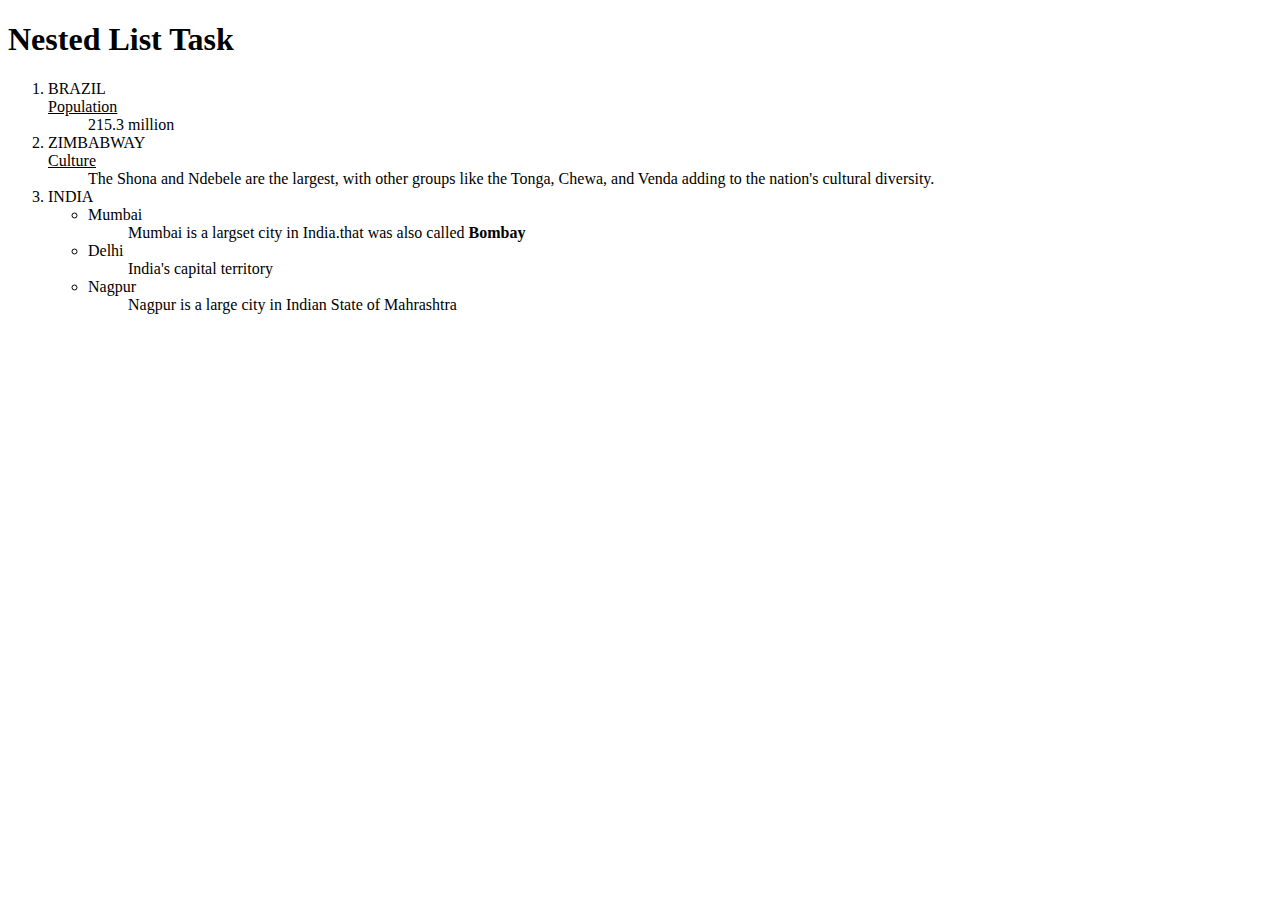
==== index.html @ 4e0e6e8f "Nested List" ====
<!DOCTYPE html>
<html lang="en">
<head>
    <meta charset="UTF-8">
    <meta name="viewport" content="width=device-width, initial-scale=1.0">
    <title>Document</title>
</head>
<body>
    <h1><b>Nested List Task</b></h1>
    <ol>
        <li>BRAZIL</li><dt><u>Population</u></dt>
        <dd>215.3 million</dd>

        <li>ZIMBABWAY</li>
        <dt><u>Culture</u></dt>
        <dd> The Shona and Ndebele are the largest, with other groups like the Tonga, Chewa, and Venda adding to the nation's cultural diversity.</dd>       
         <li>INDIA</li>
        <ul>
        <li>Mumbai</li><dd>Mumbai is a largset city in India.that was also called <b>Bombay</b></dd>
        <li>Delhi</li><dd>India's capital territory</dd>
        <li>Nagpur</li><dd>Nagpur is a large city in Indian State of Mahrashtra</dd>
    </ul>

    </ol>
</body>
</html>
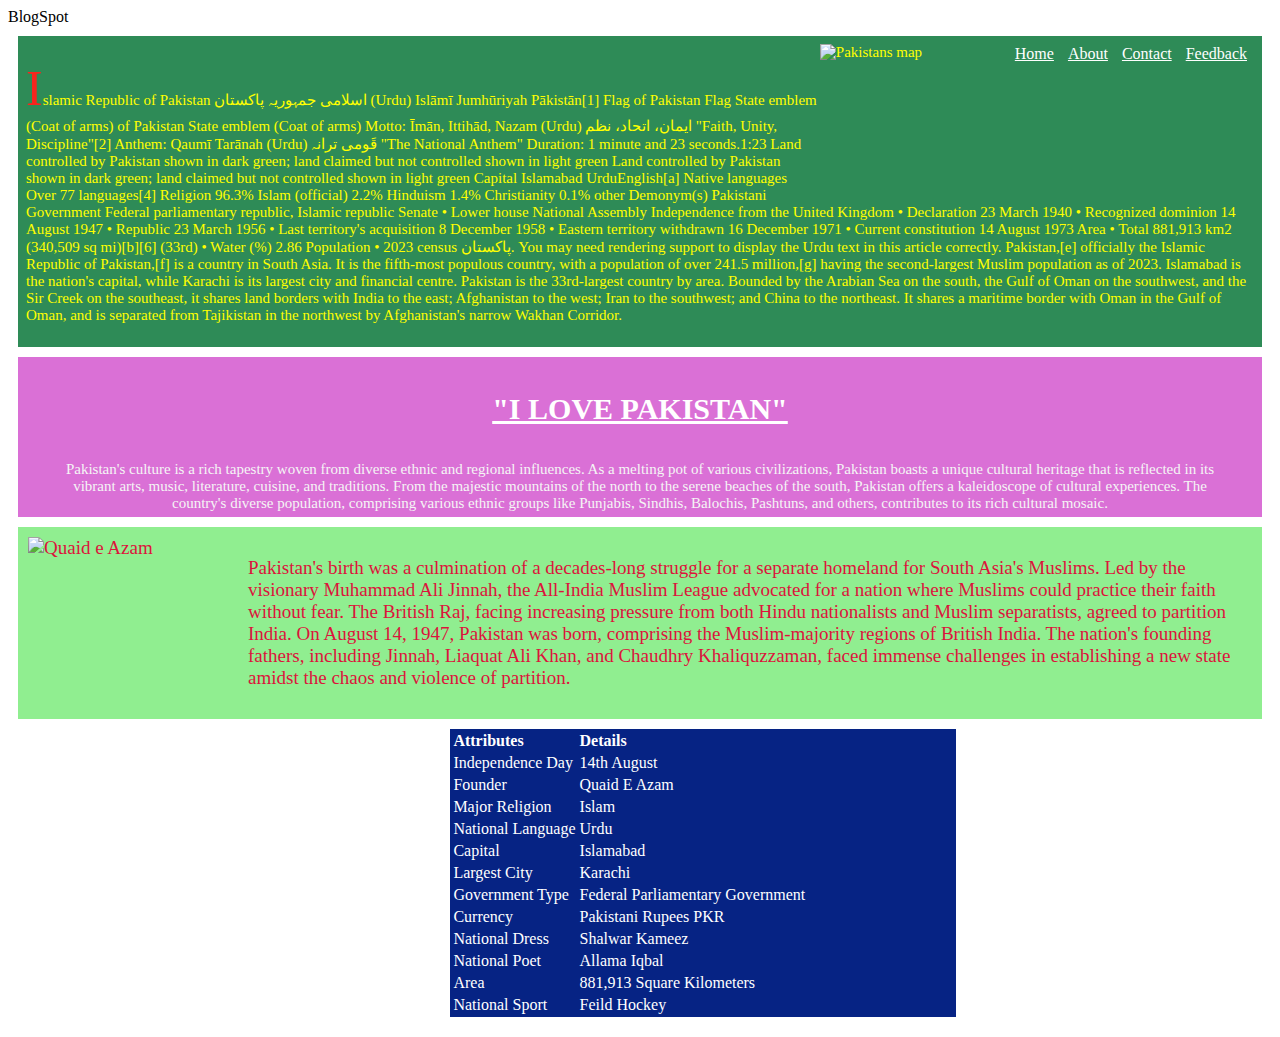
==== commit ce575bb0: "BlogSpot" ====
--- a/index.html
+++ b/index.html
@@ -3,24 +3,248 @@
 <head>
     <meta charset="UTF-8">
     <meta name="viewport" content="width=device-width, initial-scale=1.0">
-    <title>Document</title>
+    <title>Blog Spot
+    </title>
+    <!-- <link rel="stylesheet" href="navbar.html"> -->
+    <link rel="stylesheet" href="assets/css/style.css">
 </head>
+<style>
+    #div1{
+        background-color: seagreen;
+        font-size: 15px;
+        text-align: left;
+        color: yellow;
+        padding: 8px;
+        margin: 10px;
+        height: fit-content;
+
+
+    }
+    #para1::first-letter{
+      font-size: 50px;
+      font-weight: 400;
+      color: rgb(248, 37, 30);
+    }
+    #img1{
+        float: right;
+        height: 150px;
+        width: 150px;
+    }
+    #div2{
+        background-color: orchid;
+        height: 140px;
+        text-align: center;
+        margin: 10px;
+        padding: 10px;
+    }
+    #head1{
+        font-size: 30px;
+        color: white;
+        text-align: center;
+        text-decoration: underline;
+        text-transform: uppercase;
+    }
+    #para2{
+        
+        font-size: 15px;
+        color: whitesmoke;
+        margin: 10px;
+        padding: 10px;
+    }
+    #div3{
+        background-color: lightgreen;
+        text-align: left;
+        color: crimson;
+        margin: 10px;
+        padding: 10px;
+        font-size: 19px;
+        height: fit-content; 
+        
+    }
+     #ul1{
+    float: right;
+    margin-right: 20px;
+}
+#ul1 a{
+    display: inline-block;
+    line-height: 50px;
+    padding: 5px;
+    color: white;
+}
+.a.active,a:hover{
+  transition: .5s;
+    background-color: rgb(239, 133, 91);
+    cursor: pointer;
+    color: white;
+    font-size: 10px;
+    text-transform: uppercase;
+    /* padding: 5px ; */
+    /* border-radius: 3px; */
+}
+    #para3{
+        font-weight: 200;
+        margin: 10px;
+        padding: 10px;
+    }
+    #img2{
+        height: 200px;
+        width: 200px;
+        float: left;
+        margin-right: 10px;
+        padding-right: 10px;
+    }
+    #div4{
+        background-color: rgb(6, 35, 132);
+        text-align: left;
+        color: white;
+        text-transform: capitalize;
+        font-family: Georgia, 'Times New Roman', Times, serif;
+        border-bottom: 20px;
+        margin-left: 35%;
+        margin-bottom: 20px;
+        border-width: 50%;
+        width: 40%;
+    
+    }
+
+</style>
 <body>
-    <h1><b>Nested List Task</b></h1>
-    <ol>
-        <li>BRAZIL</li><dt><u>Population</u></dt>
-        <dd>215.3 million</dd>
-
-        <li>ZIMBABWAY</li>
-        <dt><u>Culture</u></dt>
-        <dd> The Shona and Ndebele are the largest, with other groups like the Tonga, Chewa, and Venda adding to the nation's cultural diversity.</dd>       
-         <li>INDIA</li>
-        <ul>
-        <li>Mumbai</li><dd>Mumbai is a largset city in India.that was also called <b>Bombay</b></dd>
-        <li>Delhi</li><dd>India's capital territory</dd>
-        <li>Nagpur</li><dd>Nagpur is a large city in Indian State of Mahrashtra</dd>
+  <nav>
+    <label id="lab1">BlogSpot</label>
+    <ul id="ul1">
+       <a href="#" class="active">Home</a>
+       <a href="#" class="active">About</a>
+       <a href="#" class="active">Contact</a>
+       <a href="#" class="active">Feedback</a>
     </ul>
-
-    </ol>
+</nav>
+    <div id="div1">
+        <img id="img1" src="assets/css/pakmap.jfif" alt="Pakistans map">
+        <p id="para1"> 
+            Islamic Republic of Pakistan
+            اسلامی جمہوریہ پاكستان (Urdu)
+            Islāmī Jumhūriyah Pākistān[1]
+            Flag of Pakistan
+            Flag
+            State emblem (Coat of arms) of Pakistan
+            State emblem
+            (Coat of arms)
+            Motto: Īmān, Ittihād, Nazam (Urdu)
+            ایمان، اتحاد، نظم
+            "Faith, Unity, Discipline"[2]
+            Anthem: Qaumī Tarānah (Urdu)
+            قَومی ترانہ
+            "The National Anthem"
+            Duration: 1 minute and 23 seconds.1:23
+            Land controlled by Pakistan shown in dark green; land claimed but not controlled shown in light green
+            Land controlled by Pakistan shown in dark green; land claimed but not controlled shown in light green
+            Capital	Islamabad	
+            UrduEnglish[a]
+            Native languages	Over 77 languages[4]
+            Religion	
+            96.3% Islam (official)
+            2.2% Hinduism
+            1.4% Christianity
+            0.1% other
+            Demonym(s)	Pakistani
+            Government	Federal parliamentary republic, Islamic republic
+           
+            Senate
+            • Lower house
+            National Assembly
+            Independence from the United Kingdom
+            • Declaration
+            23 March 1940
+            • Recognized dominion
+            14 August 1947
+            • Republic
+            23 March 1956
+            • Last territory's acquisition
+            8 December 1958
+            • Eastern territory withdrawn
+            16 December 1971
+            • Current constitution
+            14 August 1973
+            Area
+            • Total
+            881,913 km2 (340,509 sq mi)[b][6] (33rd)
+            • Water (%)
+            2.86
+            Population
+            • 2023 census
+            پاکستان.
+            
+            You may need rendering support to display the Urdu text in this article correctly.
+            Pakistan,[e] officially the Islamic Republic of Pakistan,[f] is a country in South Asia. It is the fifth-most populous country, with a population of over 241.5 million,[g] having the second-largest Muslim population as of 2023. Islamabad is the nation's capital, while Karachi is its largest city and financial centre. Pakistan is the 33rd-largest country by area. Bounded by the Arabian Sea on the south, the Gulf of Oman on the southwest, and the Sir Creek on the southeast, it shares land borders with India to the east; Afghanistan to the west; Iran to the southwest; and China to the northeast. It shares a maritime border with Oman in the Gulf of Oman, and is separated from Tajikistan in the northwest by Afghanistan's narrow Wakhan Corridor.</p>
+           
+    </div>
+
+    <div id="div2">
+        <h2 id="head1">"i love Pakistan"</h2>
+        <p id="para2">Pakistan's culture is a rich tapestry woven from diverse ethnic and regional influences. As a melting pot of various civilizations, Pakistan boasts a unique cultural heritage that is reflected in its vibrant arts, music, literature, cuisine, and traditions. From the majestic mountains of the north to the serene beaches of the south, Pakistan offers a kaleidoscope of cultural experiences. The country's diverse population, comprising various ethnic groups like Punjabis, Sindhis, Balochis, Pashtuns, and others, contributes to its rich cultural mosaic.</p>
+    </div>
+
+    <div id="div3">
+        <img id="img2" src="assets/css/partition.jpg" alt="Quaid e Azam">
+        <p id="para3">Pakistan's birth was a culmination of a decades-long struggle for a separate homeland for South Asia's Muslims. Led by the visionary Muhammad Ali Jinnah, the All-India Muslim League advocated for a nation where Muslims could practice their faith without fear. The British Raj, facing increasing pressure from both Hindu nationalists and Muslim separatists, agreed to partition India. On August 14, 1947, Pakistan was born, comprising the Muslim-majority regions of British India. The nation's founding fathers, including Jinnah, Liaquat Ali Khan, and Chaudhry Khaliquzzaman, faced immense challenges in establishing a new state amidst the chaos and violence of partition. </p>
+    </div>
+    <div id="div4">
+        <table id="tab1" >
+            <tr>
+              <th>Attributes</th>
+              <th>Details</th>
+            </tr>
+            <tr>
+                <td>Independence Day</td>
+                <td>14th August</td>
+            </tr>
+            <tr>
+                <td>Founder</td>
+                <td>Quaid e Azam </td>
+              </tr>
+            <tr>
+              <td> Major Religion</td>
+              <td>Islam</td>
+            </tr>
+            <tr>
+              <td>National Language</td>
+              <td>Urdu</td>
+            </tr>
+            <tr>
+               <td>Capital</td>
+              <td>Islamabad</td>
+            </tr>
+            <tr>
+                <td>Largest City</td>
+                <td>Karachi</td>
+              </tr>
+            <tr>
+              <td>Government Type</td>
+              <td>Federal Parliamentary Government</td>
+            </tr>
+            <tr>
+              <td>Currency</td>
+              <td>Pakistani Rupees PKR</td>
+            </tr>
+            <tr>
+              <td>National Dress</td>
+              <td>Shalwar Kameez</td>
+            </tr>
+            <tr>
+              <td>National poet</td>
+              <td>Allama Iqbal</td>
+            </tr>
+            <tr>
+                <td>Area</td>
+                <td>881,913 Square Kilometers</td>
+              </tr> <tr>
+                <td>National Sport</td>
+                <td> Feild Hockey</td>
+              </tr> 
+            
+          </table>
+    </div>
+
+
 </body>
 </html>